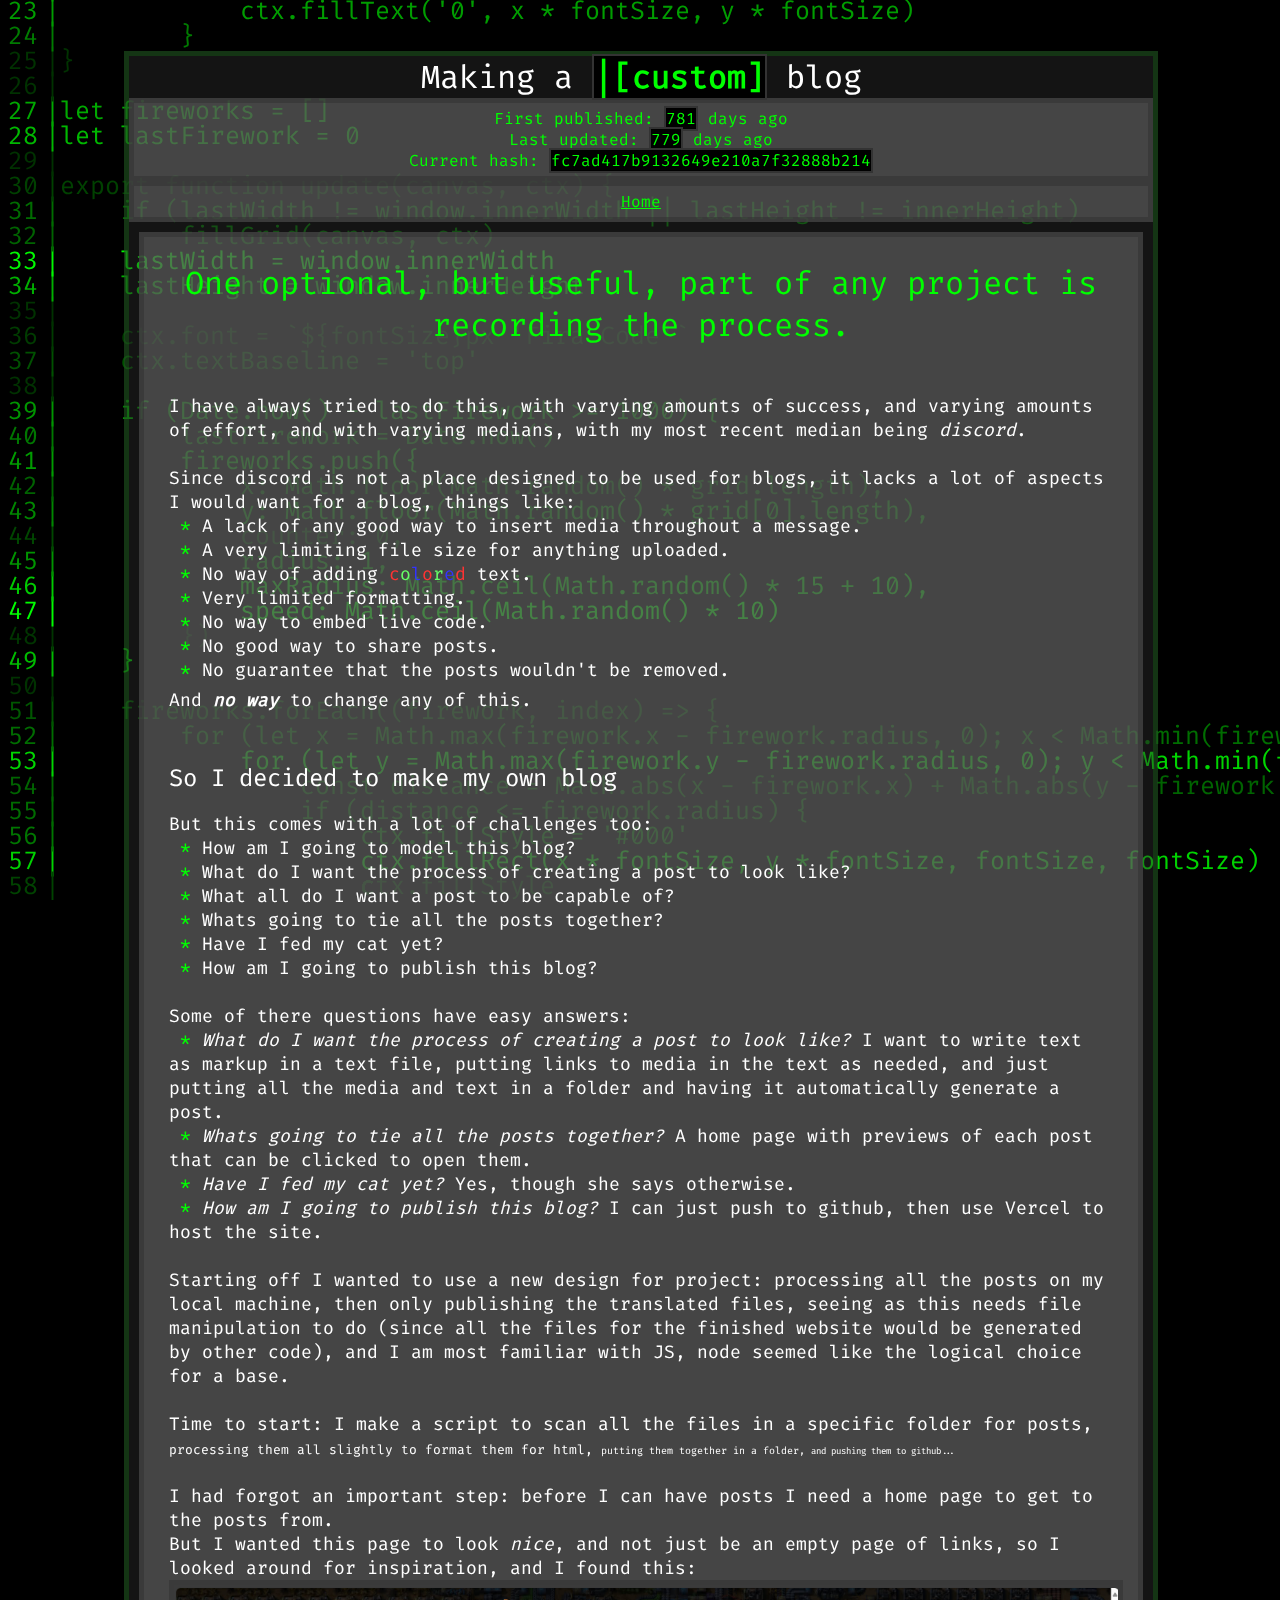
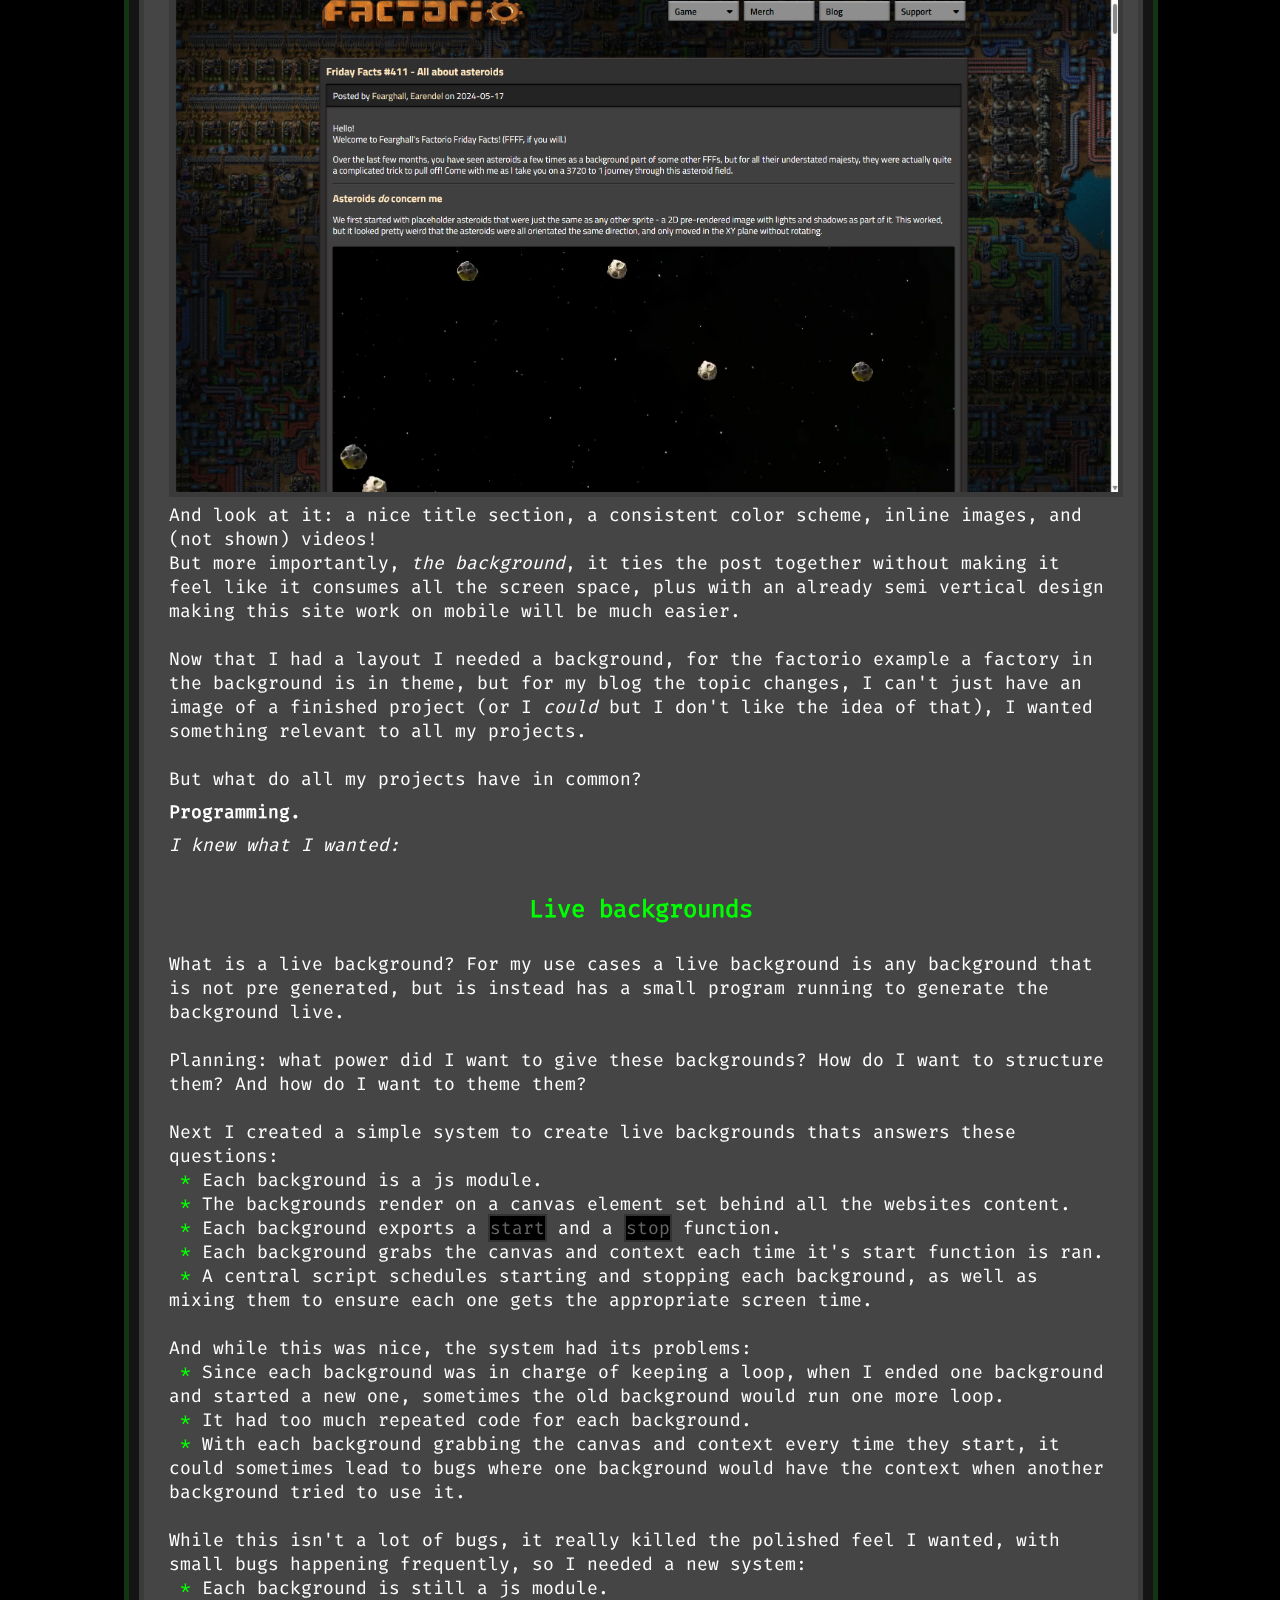
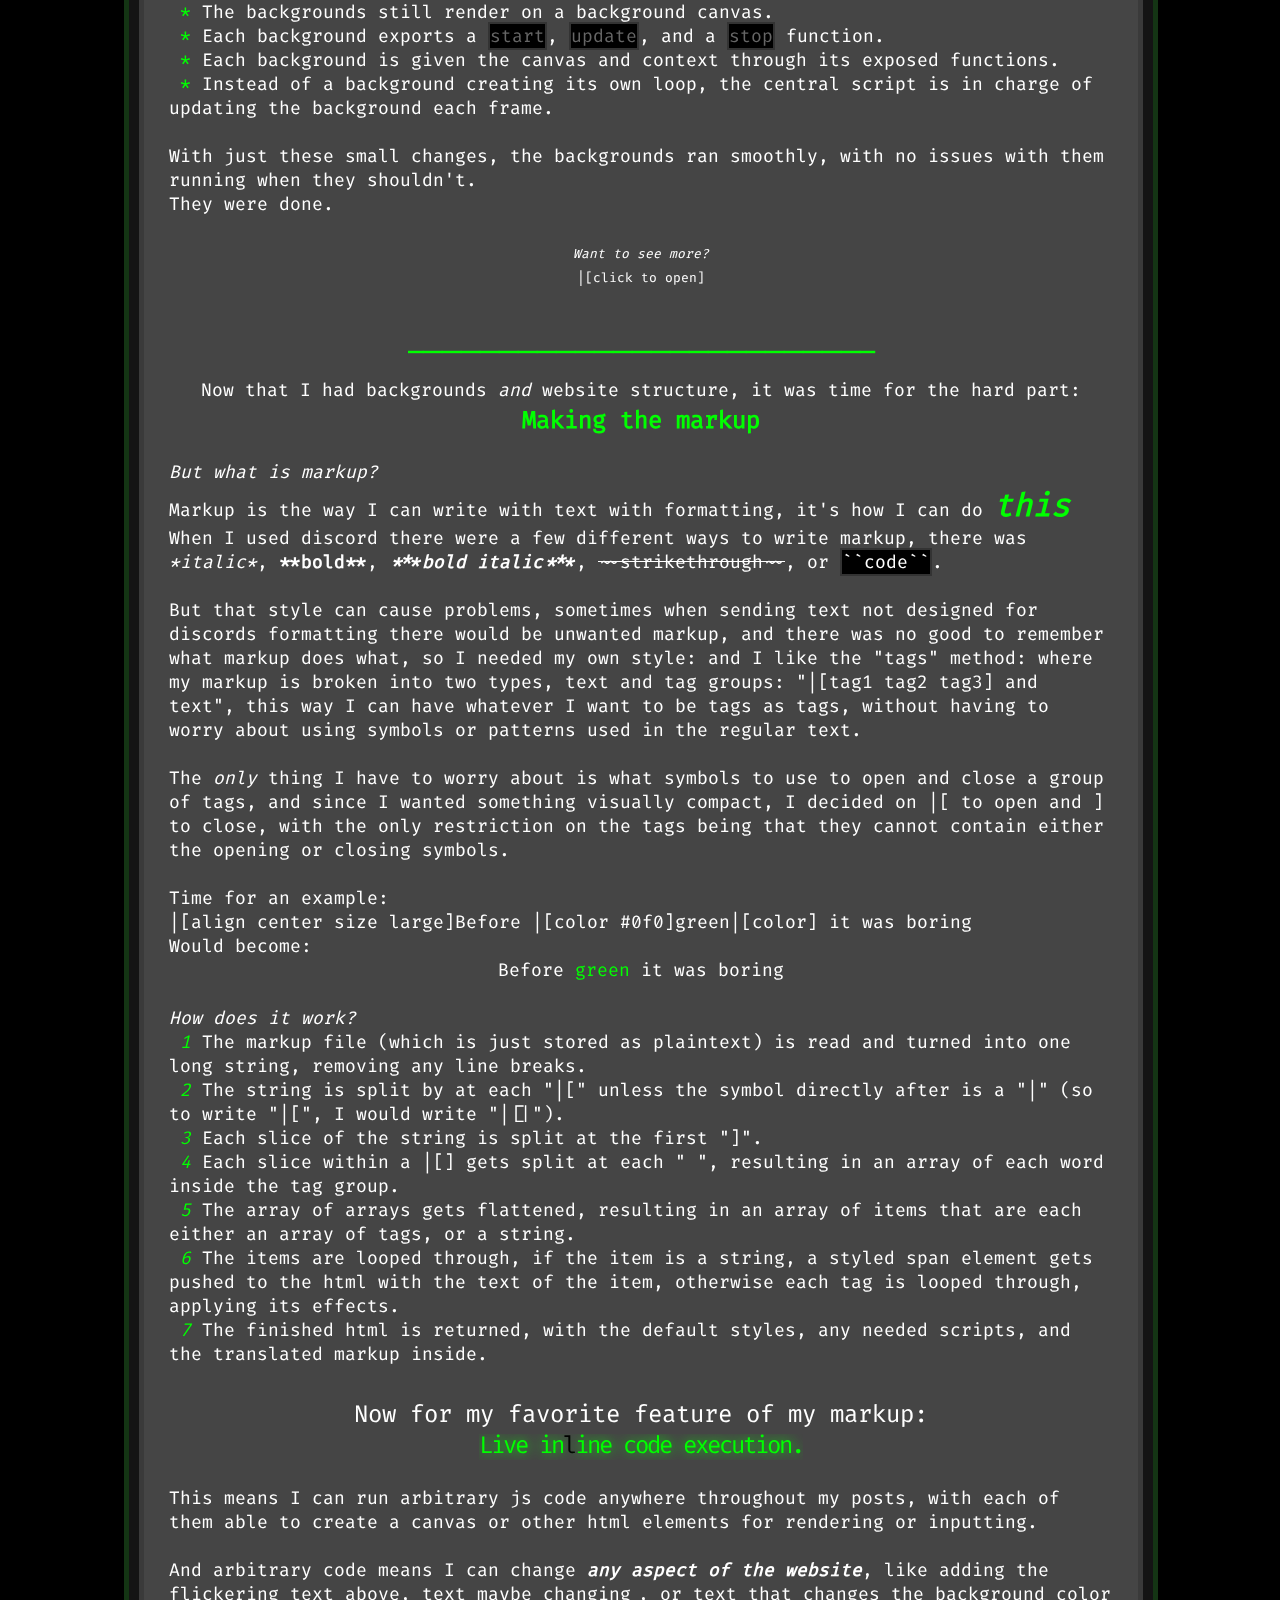
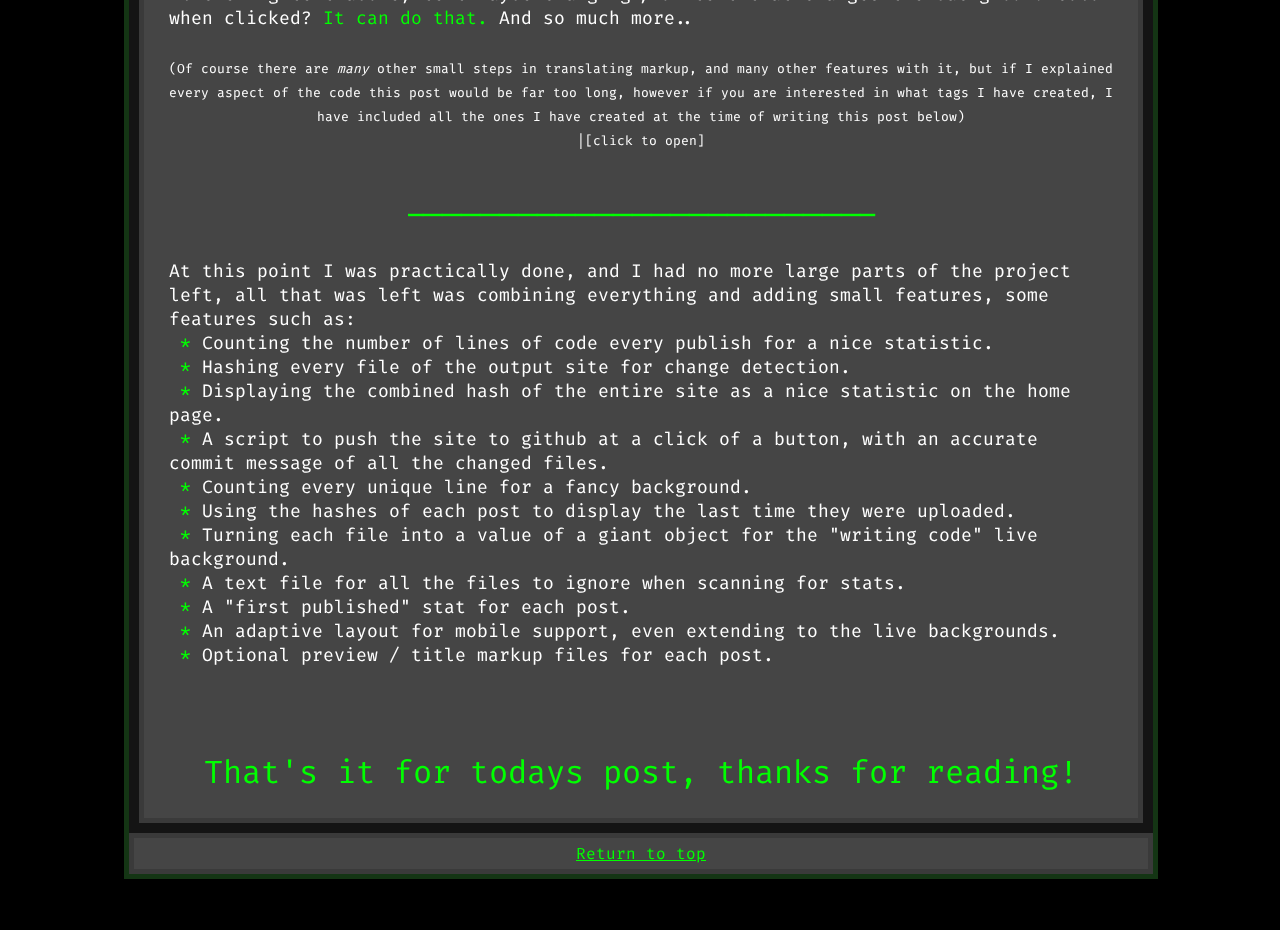
==== posts/Making a custom blog/index.html @ b27f17d5 "5 changes: added 3 files: .\mem.json, .\posts\Making a custom blog\preview.png, .\preview.png, chang" ====
<!DOCTYPE html>
<html lang="en">
<title>Making a custom blog</title>

<head>
    <meta charset="UTF-8">
    <meta name="viewport" content="width=device-width, initial-scale=1.0">
    <link rel="stylesheet" href="../../postStyles.css">
    <script src="./backgroundManager.js"></script>

    <!-- Primary Meta Tags -->
    <meta name="title" content="Making a custom blog - Jack's project hub" />
    <meta name="description" content="|[align center size small color #0f0 default]I like to create posts, but have never found a good pla..." />

    <!-- Open Graph / Facebook -->
    <meta property="og:type" content="website" />
    <meta property="og:url" content="https://jacks-project-hub.vercel.app/posts/Making a custom blog/" />
    <meta property="og:title" content="Making a custom blog - Jack's project hub" />
    <meta property="og:description" content="|[align center size small color #0f0 default]I like to create posts, but have never found a good pla..." />
    <meta property="og:image" content="https://jacks-project-hub.vercel.app/posts/Making a custom blog/preview.png" />

    <!-- Twitter -->
    <meta property="twitter:card" content="summary_large_image" />
    <meta property="twitter:url" content="https://jacks-project-hub.vercel.app/posts/Making a custom blog/" />
    <meta property="twitter:title" content="Making a custom blog - Jack's project hub" />
    <meta property="twitter:description" content="|[align center size small color #0f0 default]I like to create posts, but have never found a good pla..." />
    <meta property="twitter:image" content="https://jacks-project-hub.vercel.app/posts/Making a custom blog/preview.png" />
</head>

<body>
    <canvas id="backgroundCanvas"></canvas>
    <div id="overlay">
        <div id="content">
            <div id="title">
                
        <div class="markup" style="color:#fff; font-style:normal; font-weight:normal; font-size:xx-large; text-decoration: none;margin:0; padding:0; word-wrap:break-word; width:100%; height:100%;">
            <div style="text-align:center;">Making a <span style="color:#0f0; font-weight:bold;"><code>|[custom]</code></span> blog</div>
        </div>
        
            </div>
            <div id="stats">
                <!-- will autofill on website load -->
                <script>
                    const postName = 'Making a custom blog'
                    function addStat(parent, text) {
                        let div = document.createElement('div')
                        div.innerHTML = text
                        parent.appendChild(div)
                    }
                    document.addEventListener('DOMContentLoaded', () => {
                        fetch('../../mem.json')
                            .then(response => response.json())
                            .then(mem => {
                                const div = document.getElementById('stats')
                                addStat(div, `First published: <code>${Math.floor((Date.now() - mem.postsCreated[postName]) / 86400000)}</code> days ago`)
                                addStat(div, `Last updated: <code>${Math.floor((Date.now() - mem.postsUpdated[postName]) / 86400000)}</code> days ago`)
                                addStat(div, `Current hash: <code>${mem.postHashes[postName]}</code>`)
                            })
                            .catch(error => {
                                console.error('Error fetching mem for stats:', error)
                            })
                    })
                </script>
            </div>
            <div id="returnButton">
                <a href="../../">Home</a>
            </div>
            <div id="post">
                
        <div class="markup" style="color:#fff; font-style:normal; font-weight:normal; font-size:large; text-decoration: none;margin:0; padding:0; word-wrap:break-word; width:100%; height:100%;">
<script>; (() => {const wrapper = document.currentScript.parentNode; function setValue(key, value) {let saveData = sessionStorage.getItem('markup') != undefined ? JSON.parse(sessionStorage.getItem('markup')) : {}; saveData[key] = value; sessionStorage.setItem('markup', JSON.stringify(saveData))}; function getValue(key) {return (sessionStorage.getItem('markup') != undefined ? JSON.parse(sessionStorage.getItem('markup')) : {})[key]}; function removeKey(key) {let saveData = sessionStorage.getItem('markup') != undefined ? JSON.parse(sessionStorage.getItem('markup')) : {}; delete saveData[key]; sessionStorage.setItem('markup', JSON.stringify(saveData))}; document.addEventListener('DOMContentLoaded', () => {[...wrapper.getElementsByClassName('folder')].forEach(folder => {if (getValue(`id_${folder.dataset.id}`) != undefined) {const children = folder.children; const open = getValue(`id_${folder.dataset.id}`); children[0].innerHTML = children[0].innerHTML.replace(open ? 'open' : 'close', open ? 'close' : 'open'); children[1].style.display = open ? '' : 'none'}})}); if (window.markup == undefined) {window.markup = {folder(event) {event.stopPropagation(); const folder = event.target.closest('.folder'); const children = folder.children; const open = children[1].style.display == 'none'; children[0].innerHTML = children[0].innerHTML.replace(open ? 'open' : 'close', open ? 'close' : 'open'); children[1].style.display = open ? '' : 'none'; setValue(`id_${folder.dataset.id}`, open)}}}})(); </script>
            <div style="text-align:center;"><span style="color:#0f0; font-size:xx-large;">One optional, but useful, part of any project is recording the process.</span></div><div style="text-align:left;"><br><br>I have always tried to do this, with varying amounts of success, and varying amounts of effort, and with varying medians, with my most recent median being <span style="font-style:italic;">discord</span>.<br><br>Since discord is not a place designed to be used for blogs, it lacks a lot of aspects I would want for a blog, things like:<span style="color:#0f0;"><br>&nbsp;*</span> A lack of any good way to insert media throughout a message.<span style="color:#0f0;"><br>&nbsp;*</span> A very limiting file size for anything uploaded.<span style="color:#0f0;"><br>&nbsp;*</span> No way of adding <span style="color:#f33;">c</span><span style="color:#6f6;">o</span><span style="color:#33f;">l</span><span style="color:#f33;">o</span><span style="color:#6f6;">r</span><span style="color:#33f;">e</span><span style="color:#f33;">d</span> text.<span style="color:#0f0;"><br>&nbsp;*</span> Very limited formatting.<span style="color:#0f0;"><br>&nbsp;*</span> No way to embed live code.<span style="color:#0f0;"><br>&nbsp;*</span> No good way to share posts.<span style="color:#0f0;"><br>&nbsp;*</span> No guarantee that the posts wouldn't be removed.<br>And <span style="font-style:italic; font-weight:bold;">no way</span> to change any of this.<span style="font-size:x-large;"><div style="display:block; height:2em; line-height:2em;"></div>So I decided to make my own blog</span><div style="display:block; height:1em; line-height:1em;"></div>But this comes with a lot of challenges too:<span style="color:#0f0;"><br>&nbsp;*</span> How am I going to model this blog?<span style="color:#0f0;"><br>&nbsp;*</span> What do I want the process of creating a post to look like?<span style="color:#0f0;"><br>&nbsp;*</span> What all do I want a post to be capable of?<span style="color:#0f0;"><br>&nbsp;*</span> Whats going to tie all the posts together?<span style="color:#0f0;"><br>&nbsp;*</span> Have I fed my cat yet?<span style="color:#0f0;"><br>&nbsp;*</span> How am I going to publish this blog?<br><br>Some of there questions have easy answers:<span style="color:#0f0;"><br>&nbsp;*</span><span style="font-style:italic;"> What do I want the process of creating a post to look like? </span>I want to write text as markup in a text file, putting links to media in the text as needed, and just putting all the media and text in a folder and having it automatically generate a post.  <span style="color:#0f0;"><br>&nbsp;*</span><span style="font-style:italic;"> Whats going to tie all the posts together? </span>A home page with previews of each post that can be clicked to open them.<span style="color:#0f0;"><br>&nbsp;*</span><span style="font-style:italic;"> Have I fed my cat yet? </span>Yes, though she says otherwise.<span style="color:#0f0;"><br>&nbsp;*</span><span style="font-style:italic;"> How am I going to publish this blog? </span>I can just push to github, then use Vercel to host the site.<br><br>Starting off I wanted to use a new design for project: processing all the posts on my local machine, then only publishing the translated files, seeing as this needs file manipulation to do (since all the files for the finished website would be generated by other code), and I am most familiar with JS, node seemed like the logical choice for a base.<br><br>Time to start: I make a script to scan all the files in a specific folder for posts, <span style="font-size:small;">processing them all slightly to format them for html, </span><span style="font-size:x-small;">putting them together in a folder, </span><span style="font-size:xx-small;">and pushing them to github...</span><br><br>I had forgot an important step: before I can have posts I need a home page to get to the posts from.<br>But I wanted this page to look <span style="font-style:italic;">nice</span>, and not just be an empty page of links, so I looked around for inspiration, and I found this:<br><img src="./factorioBlog.png" alt="factorioBlog.png">And look at it: a nice title section, a consistent color scheme, inline images, and (not shown) videos!<br>But more importantly, <span style="font-style:italic;">the background</span>, it ties the post together without making it feel like it consumes all the screen space, plus with an already semi vertical design making this site work on mobile will be much easier.<br><br>Now that I had a layout I needed a background, for the factorio example a factory in the background is in theme, but for my blog the topic changes, I can't just have an image of a finished project (or I <span style="font-style:italic;">could</span> but I don't like the idea of that), I wanted something relevant to all my projects.<br><br>But what do all my projects have in common?<span style="font-weight:bold;"><div style="display:block; height:0.5em; line-height:0.5em;"></div>Programming.</span> <span style="font-style:italic;"><div style="display:block; height:0.5em; line-height:0.5em;"></div>I knew what I wanted:</span></div><div style="text-align:center;"><span style="color:#0f0; font-weight:bold; font-size:x-large;"><div style="display:block; height:1.5em; line-height:1.5em;"></div>Live backgrounds</span></div><div style="text-align:left;"><div style="display:block; height:1.5em; line-height:1.5em;"></div>What is a live background? For my use cases a live background is any background that is not pre generated, but is instead has a small program running to generate the background live.<br><br>Planning: what power did I want to give these backgrounds? How do I want to structure them? And how do I want to theme them?<br><br>Next I created a simple system to create live backgrounds thats answers these questions:<span style="color:#0f0;"><br>&nbsp;*</span> Each background is a js module.<span style="color:#0f0;"><br>&nbsp;*</span> The backgrounds render on a canvas element set behind all the websites content.<span style="color:#0f0;"><br>&nbsp;*</span> Each background exports a <span style="color:#666;"><code>start</code></span> and a <span style="color:#666;"><code>stop</code></span> function.<span style="color:#0f0;"><br>&nbsp;*</span> Each background grabs the canvas and context each time it's start function is ran.<span style="color:#0f0;"><br>&nbsp;*</span> A central script schedules starting and stopping each background, as well as mixing them to ensure each one gets the appropriate screen time.<br><br>And while this was nice, the system had its problems:<span style="color:#0f0;"><br>&nbsp;*</span> Since each background was in charge of keeping a loop, when I ended one background and started a new one, sometimes the old background would run one more loop.<span style="color:#0f0;"><br>&nbsp;*</span> It had too much repeated code for each background.<span style="color:#0f0;"><br>&nbsp;*</span> With each background grabbing the canvas and context every time they start, it could sometimes lead to bugs where one background would have the context when another background tried to use it.<br><br>While this isn't a lot of bugs, it really killed the polished feel I wanted, with small bugs happening frequently, so I needed a new system:<span style="color:#0f0;"><br>&nbsp;*</span> Each background is still a js module.<span style="color:#0f0;"><br>&nbsp;*</span> The backgrounds still render on a background canvas.<span style="color:#0f0;"><br>&nbsp;*</span> Each background exports a <span style="color:#666;"><code>start</code></span>, <span style="color:#666;"><code>update</code></span>, and a <span style="color:#666;"><code>stop</code></span> function.<span style="color:#0f0;"><br>&nbsp;*</span> Each background is given the canvas and context through its exposed functions.<span style="color:#0f0;"><br>&nbsp;*</span> Instead of a background creating its own loop, the central script is in charge of updating the background each frame.<br><br>With just these small changes, the backgrounds ran smoothly, with no issues with them running when they shouldn't.<br>They were done.</div><div style="text-align:center;"><span style="font-style:italic; font-size:small;"><br> Want to see more?</span></div>
                            <div class="folder" data-id=0>
                                <div style="cursor: pointer; text-align:center;" onclick="window.markup.folder(event)">
                                    <span style="font-size:small;">|[click to open]</span>
                                </div>
                                <div style="display:none;">
                                    <div style="text-align:center;"><br><video src="./liveBackgrounds.mp4" controls alt="liveBackgrounds.mp4" style="width:50%"></video></div><div style="text-align:left;"><span style="font-size:small;"><br>Some other features I added include:</span><span style="color:#0f0; font-size:small;"><br>&nbsp;*</span><span style="font-size:small;"> When changing backgrounds, the canvas blurs and fades out, to remove any jarring changes.</span><span style="color:#0f0; font-size:small;"><br>&nbsp;*</span><span style="font-size:small;"> The scripts for the backgrounds are not loaded until they are needed, this can speed up the loading of the website there are large backgrounds (or a large number of backgrounds).</span><span style="color:#0f0; font-size:small;"><br>&nbsp;*</span><span style="font-size:small;"> Backgrounds changing the size and complexity to run fast on mobile devices</span><span style="color:#0f0; font-size:small;"><br>&nbsp;*</span><span style="font-size:small;"> Live backgrounds used in posts can be shared with the home page's backgrounds.</span><span style="color:#0f0; font-size:small;"><br>&nbsp;*</span><span style="font-size:small;"> A few live backgrounds with a consistent theme.</span></div>
                                </div>
                            </div>
                            <div style="text-align:center;"><span style="color:#0f0; font-size:xx-large;"><br> ------------------------- </span><br>Now that I had backgrounds <span style="font-style:italic;">and</span> website structure, it was time for the hard part:<span style="color:#0f0; font-weight:bold; font-size:x-large;"><br>Making the markup</span></div><div style="text-align:left;"><span style="font-style:italic;"><br>But what is markup?</span><br>Markup is the way I can write with text with formatting, it's how I can do <span style="color:#0f0; font-style:italic; font-weight:bold; font-size:xx-large;">this</span><br>When I used discord there were a few different ways to write markup, there was <span style="font-style:italic;">*italic*</span>, <span style="font-weight:bold;">**bold**</span>, <span style="font-style:italic; font-weight:bold;">***bold italic***</span>, <span style="text-decoration: line-through;">~~strikethrough~~</span>, or <code>``code``</code>.<br><br>But that style can cause problems, sometimes when sending text not designed for discords formatting there would be unwanted markup, and there was no good to remember what markup does what, so I needed my own style: and I like the "tags" method: where my markup is broken into two types, text and tag groups: "|[tag1 tag2 tag3] and text", this way I can have whatever I want to be tags as tags, without having to worry about using symbols or patterns used in the regular text.<br><br>The <span style="font-style:italic;">only</span> thing I have to worry about is what symbols to use to open and close a group of tags, and since I wanted something visually compact, I decided on |[ to open and ] to close, with the only restriction on the tags being that they cannot contain either the opening or closing symbols.<br><br>Time for an example:<br>|[align center size large]Before |[color #0f0]green|[color] it was boring<br>Would become:</div><div style="text-align:center;">Before <span style="color:#0f0;">green</span> it was boring</div><div style="text-align:left;"><span style="font-style:italic;"><br>How does it work?</span><span style="color:#0f0; font-style:italic;"><br>&nbsp;1</span> The markup file (which is just stored as plaintext) is read and turned into one long string, removing any line breaks. <span style="color:#0f0; font-style:italic;"><br>&nbsp;2</span> The string is split by at each "|[" unless the symbol directly after is a "|" (so to write "|[", I would write "|[|").<span style="color:#0f0; font-style:italic;"><br>&nbsp;3</span> Each slice of the string is split at the first "]".<span style="color:#0f0; font-style:italic;"><br>&nbsp;4</span> Each slice within a |[] gets split at each " ", resulting in an array of each word inside the tag group.<span style="color:#0f0; font-style:italic;"><br>&nbsp;5</span> The array of arrays gets flattened, resulting in an array of items that are each either an array of tags, or a string.<span style="color:#0f0; font-style:italic;"><br>&nbsp;6</span> The items are looped through, if the item is a string, a styled span element gets pushed to the html with the text of the item, otherwise each tag is looped through, applying its effects.<span style="color:#0f0; font-style:italic;"><br>&nbsp;7</span> The finished html is returned, with the default styles, any needed scripts, and the translated markup inside.</div><div style="text-align:center;"><span style="font-size:x-large;"><br>Now for my favorite feature of my markup: </span><span style="font-size:x-large;"><br><script src="liveCodeSnippet.js"></script> </span></div><div style="text-align:left;"><br>This means I can run arbitrary js code anywhere throughout my posts, with each of them able to create a canvas or other html elements for rendering or inputting.<br><br>And arbitrary code means I can change <span style="font-style:italic; font-weight:bold;">any aspect of the website</span>, like adding the flickering text above, <script src="changingTextSnippet.js"></script>, or text that changes the background color when clicked? <script src="backgroundColorSnippet.js"></script> And so much more<script src="trailingSnippet.js"></script> </div><div style="text-align:center;"><span style="font-size:small;"><br>(Of course there are </span><span style="font-style:italic; font-size:small;">many</span><span style="font-size:small;"> other small steps in translating markup, and many other features with it, but if I explained every aspect of the code this post would be far too long, however if you are interested in what tags I have created, I have included all the ones I have created at the time of writing this post below)</span></div>
                            <div class="folder" data-id=1>
                                <div style="cursor: pointer; text-align:center;" onclick="window.markup.folder(event)">
                                    <span style="font-size:small;">|[click to open]</span>
                                </div>
                                <div style="display:none;">
                                    <div style="text-align:center;"></div><div style="text-align:left;"><span style="font-size:small;">the tags are below, items in the first column are the keywords, items in the second column are values to be used.</span><span style="font-size:small;"><br>a !-> in the second column indicates the action that happens if non of the other options are there</span><span style="font-size:small;"><br>values in the second column with a [] signify that you put a value there (but don't include the [])</span><span style="font-size:small;"><br>values in the second column with a ?[] signify that the value is optional</span><span style="color:#0f0; font-size:small;"><br><br>&nbsp;*</span><span style="font-size:small;"> color: -> sets the text color to the most efficient hex value that represents prop 1</span><span style="color:#0f0; font-size:small;"><br>&nbsp;* *</span><span style="font-size:small;"> #[rgb] -> each range is in the value 0-f in base 16</span><span style="color:#0f0; font-size:small;"><br>&nbsp;* *</span><span style="font-size:small;"> #[rgba]</span><span style="color:#0f0; font-size:small;"><br>&nbsp;* *</span><span style="font-size:small;"> #[rrggbb]</span><span style="color:#0f0; font-size:small;"><br>&nbsp;* *</span><span style="font-size:small;"> #[rrggbbaa]</span><span style="color:#0f0; font-size:small;"><br>&nbsp;* *</span><span style="font-size:small;"> rgb([r],[g],[b]) -> each value is in the range 0-255</span><span style="color:#0f0; font-size:small;"><br>&nbsp;* *</span><span style="font-size:small;"> rgb([r],[g],[b],[a])</span><span style="color:#0f0; font-size:small;"><br>&nbsp;* *</span><span style="font-size:small;"> rgba([r],[g],[b])</span><span style="color:#0f0; font-size:small;"><br>&nbsp;* *</span><span style="font-size:small;"> rgba([r],[g],[b],[a])</span><span style="color:#0f0; font-size:small;"><br>&nbsp;* *</span><span style="font-size:small;"> !-> sets color to the default color</span><span style="color:#0f0; font-size:small;"><br>&nbsp;*</span><span style="font-size:small;"> italic: -> sets whether text will be italic</span><span style="color:#0f0; font-size:small;"><br>&nbsp;* *</span><span style="font-size:small;"> on | true</span><span style="color:#0f0; font-size:small;"><br>&nbsp;* *</span><span style="font-size:small;"> off | false</span><span style="color:#0f0; font-size:small;"><br>&nbsp;* *</span><span style="font-size:small;"> !-> toggles italics</span><span style="color:#0f0; font-size:small;"><br>&nbsp;*</span><span style="font-size:small;"> bold: -> sets whether text will be bold</span><span style="color:#0f0; font-size:small;"><br>&nbsp;* *</span><span style="font-size:small;"> on | true</span><span style="color:#0f0; font-size:small;"><br>&nbsp;* *</span><span style="font-size:small;"> off | false</span><span style="color:#0f0; font-size:small;"><br>&nbsp;* *</span><span style="font-size:small;"> !-> toggles bold text</span><span style="color:#0f0; font-size:small;"><br>&nbsp;*</span><span style="font-size:small;"> space: -> adds [number] spaces using '&nbsp;' after</span><span style="color:#0f0; font-size:small;"><br>&nbsp;* *</span><span style="font-size:small;"> [number]</span><span style="color:#0f0; font-size:small;"><br>&nbsp;* *</span><span style="font-size:small;"> !-> defaults to 1</span><span style="color:#0f0; font-size:small;"><br>&nbsp;*</span><span style="font-size:small;"> tabs: -> adds [number] spaces * tabSize (defaults to 3) after</span><span style="color:#0f0; font-size:small;"><br>&nbsp;* *</span><span style="font-size:small;"> [number]</span><span style="color:#0f0; font-size:small;"><br>&nbsp;* *</span><span style="font-size:small;"> !-> defaults to 1</span><span style="color:#0f0; font-size:small;"><br>&nbsp;*</span><span style="font-size:small;"> break: -> used to make new lines</span><span style="color:#0f0; font-size:small;"><br>&nbsp;* *</span><span style="font-size:small;"> [number] -> creates a break and then inserts a blank line of [number] lines in height, then second break</span><span style="color:#0f0; font-size:small;"><br>&nbsp;* *</span><span style="font-size:small;"> !-> just adds the "br" element</span><span style="color:#0f0; font-size:small;"><br>&nbsp;*</span><span style="font-size:small;"> size: -> sets the text size</span><span style="color:#0f0; font-size:small;"><br>&nbsp;* *</span><span style="font-size:small;"> xx-small | x-small | smaller | small | medium | large | larger | x-large | xx-large -> uses the default sizes</span><span style="color:#0f0; font-size:small;"><br>&nbsp;* *</span><span style="font-size:small;"> [number] -> (viewport width + viewport height) / 2 * [number], [number] is in the range [number] >= 0.02</span><span style="color:#0f0; font-size:small;"><br>&nbsp;* *</span><span style="font-size:small;"> !-> sets size to the default size</span><span style="color:#0f0; font-size:small;"><br>&nbsp;*</span><span style="font-size:small;"> code: -> sets whether text will be code using <code></code></span><span style="color:#0f0; font-size:small;"><br>&nbsp;* *</span><span style="font-size:small;"> on | true</span><span style="color:#0f0; font-size:small;"><br>&nbsp;* *</span><span style="font-size:small;"> off | false</span><span style="color:#0f0; font-size:small;"><br>&nbsp;* *</span><span style="font-size:small;"> !-> toggles code text</span><span style="color:#0f0; font-size:small;"><br>&nbsp;*</span><span style="font-size:small;"> align: -> sets which direction text should align (changing align triggers a break)</span><span style="color:#0f0; font-size:small;"><br>&nbsp;* *</span><span style="font-size:small;"> left | center | right</span><span style="color:#0f0; font-size:small;"><br>&nbsp;* *</span><span style="font-size:small;"> !-> sets align to the default align</span><span style="color:#0f0; font-size:small;"><br>&nbsp;*</span><span style="font-size:small;"> reset: </span><span style="color:#0f0; font-size:small;"><br>&nbsp;* *</span><span style="font-size:small;"> [property] -> sets [property] to the default [property]</span><span style="color:#0f0; font-size:small;"><br>&nbsp;* *</span><span style="font-size:small;"> !-> resets the full style to the default style</span><span style="color:#0f0; font-size:small;"><br>&nbsp;*</span><span style="font-size:small;"> default: -> changes the default used for many tags, but does not change the default retrospectively</span><span style="color:#0f0; font-size:small;"><br>&nbsp;* *</span><span style="font-size:small;"> global -> sets the global default, this is the default used to generate the local (the default always used) default, also sets the local default </span><span style="color:#0f0; font-size:small;"><br>&nbsp;* *</span><span style="font-size:small;"> !-> sets the default style to the current style</span><span style="color:#0f0; font-size:small;"><br>&nbsp;*</span><span style="font-size:small;"> fold: -> creates foldable content, with all content until the fold close being inside (fold triggers a break)</span><span style="color:#0f0; font-size:small;"><br>&nbsp;* *</span><span style="font-size:small;"> open | close -> starts a fold that is open | closed at start</span><span style="color:#0f0; font-size:small;"><br>&nbsp;* *</span><span style="font-size:small;"> !-> closes a fold</span><span style="color:#0f0; font-size:small;"><br>&nbsp;*</span><span style="font-size:small;"> image: -> embeds an image in the next line</span><span style="color:#0f0; font-size:small;"><br>&nbsp;* *</span><span style="font-size:small;"> [name] [size] -> size is relative to the div, so a size of 1 would fill the space, or a size of .5 could fit two images side by side</span><span style="color:#0f0; font-size:small;"><br>&nbsp;* *</span><span style="font-size:small;"> [name] !-> defaults to 1</span><span style="color:#0f0; font-size:small;"><br>&nbsp;*</span><span style="font-size:small;"> showMarkup: -> sets whether the markup tags will be hidden (defaults to false)</span><span style="color:#0f0; font-size:small;"><br>&nbsp;* *</span><span style="font-size:small;"> on | true</span><span style="color:#0f0; font-size:small;"><br>&nbsp;* *</span><span style="font-size:small;"> off | false</span><span style="color:#0f0; font-size:small;"><br>&nbsp;* *</span><span style="font-size:small;"> !-> toggles</span><span style="color:#0f0; font-size:small;"><br>&nbsp;*</span><span style="font-size:small;"> COMMENT: -> "comments" out the line, must be alone in the tag bracket, and the first thing in the line: |[COMMENT]</span><span style="color:#0f0; font-size:small;"><br>&nbsp;*</span><span style="font-size:small;"> video: -> embeds a video in the next line</span><span style="color:#0f0; font-size:small;"><br>&nbsp;* *</span><span style="font-size:small;"> [name] [size] -> size is relative to the div, so a size of 1 would fill the space, or a size of .5 could fit two videos side by side</span><span style="color:#0f0; font-size:small;"><br>&nbsp;* *</span><span style="font-size:small;"> [name] !-> defaults to 1</span><span style="color:#0f0; font-size:small;"><br>&nbsp;*</span><span style="font-size:small;"> strike: -> sets whether text will have strikethrough</span><span style="color:#0f0; font-size:small;"><br>&nbsp;* *</span><span style="font-size:small;"> on | true</span><span style="color:#0f0; font-size:small;"><br>&nbsp;* *</span><span style="font-size:small;"> off | false</span><span style="color:#0f0; font-size:small;"><br>&nbsp;* *</span><span style="font-size:small;"> !-> toggles strikethrough</span><span style="color:#0f0; font-size:small;"><br>&nbsp;*</span><span style="font-size:small;"> script: -> embeds a piece of live code</span><span style="color:#0f0; font-size:small;"><br>&nbsp;* *</span><span style="font-size:small;"> [path] -> where to find the script</span></div>
                                </div>
                            </div>
                            <div style="text-align:center;"><span style="color:#0f0; font-size:xx-large;"><br> ------------------------- </span></div><div style="text-align:left;"><br>At this point I was practically done, and I had no more large parts of the project left, all that was left was combining everything and adding small features, some features such as:<span style="color:#0f0;"><br>&nbsp;*</span> Counting the number of lines of code every publish for a nice statistic.<span style="color:#0f0;"><br>&nbsp;*</span> Hashing every file of the output site for change detection.<span style="color:#0f0;"><br>&nbsp;*</span> Displaying the combined hash of the entire site as a nice statistic on the home page.<span style="color:#0f0;"><br>&nbsp;*</span> A script to push the site to github at a click of a button, with an accurate commit message of all the changed files.<span style="color:#0f0;"><br>&nbsp;*</span> Counting every unique line for a fancy background.<span style="color:#0f0;"><br>&nbsp;*</span> Using the hashes of each post to display the last time they were uploaded.<span style="color:#0f0;"><br>&nbsp;*</span> Turning each file into a value of a giant object for the "writing code" live background.<span style="color:#0f0;"><br>&nbsp;*</span> A text file for all the files to ignore when scanning for stats.<span style="color:#0f0;"><br>&nbsp;*</span> A "first published" stat for each post.<span style="color:#0f0;"><br>&nbsp;*</span> An adaptive layout for mobile support, even extending to the live backgrounds.<span style="color:#0f0;"><br>&nbsp;*</span> Optional preview / title markup files for each post.</div><div style="text-align:center;"><span style="color:#0f0; font-size:xx-large;"><br><br>That's it for todays post, thanks for reading!</span></div>
        </div>
        
            </div>
            <div id="returnToTopButton">
                <span onclick="window.scroll({top:0,left:0,behavior:'smooth'})">Return to top</span>
            </div>
        </div>
    </div>
</body>

</html>
---- postStyles.css ----
@font-face {
    font-family: 'Fira Code';
    src: url('../../firaCode.ttf') format('truetype');
    font-weight: normal;
    font-style: normal;
}

html,
body {
    margin: 0;
    padding: 0;
    overflow: hidden auto;
    background-color: #000;
    font-family: 'Fira Code';
}

#overlay {
    position: absolute;
    top: 0;
    left: 0;
    width: 100%;
    min-height: 100vm;
    z-index: 1;
    padding: 1px;
    display: flex;
    justify-content: center;
    align-items: center;
}

#content {
    width: 80%;
    background-color: #3336;
    border: 5px solid #15661566;
    margin: 50px 0 50px 0;
}

@media (max-aspect-ratio: 1/1) {
    #content {
        width: 95%;
    }
}

code {
    font-family: 'Fira Code', monospace;
    background-color: #000;
    border: 2px solid #333;
}

#stats {
    display: flex;
    flex-direction: column;
    background-color: #6669;
    border: 5px solid #3339;
    padding: 5px;
    text-align: center;
    color: #0f0;
}

#returnButton {
    background-color: #6669;
    border: 5px solid #3339;
    padding: 5px;
    text-align: center;
}

#returnButton>a {
    color: #0f0
}

#post {
    background-color: #6669;
    margin: 10px;
    padding: 25px;
    border: 5px solid #3339;
}

#backgroundCanvas {
    position: fixed;
    display: block;
}

img,
video {
    width: 100%;
    object-fit:fill;
    border: 5px solid #3339;
}

.video_wrapper {
    filter: blur(5px) saturate(.5);
    color: #0000;
    transition: all .25s ease-in-out
}

.video_wrapper:hover {
    filter: blur(0) saturate(1);
    color: #fff;
}

.video_wrapper span {
    position: absolute;
    top: 50%;
    left: 50%;
    transform: translate(-50%, -50%);
    font-size: 2em;
    text-align: center;
    width: 100%;
    height: 100%;
    display: flex;
    justify-content: center;
    align-items: center;
}

#returnToTopButton {
    background-color: #6669;
    border: 5px solid #3339;
    padding: 5px;
    text-align: center;
    color: #0f0;
    text-decoration: underline;
}

#returnToTopButton span {
    cursor: pointer;
}
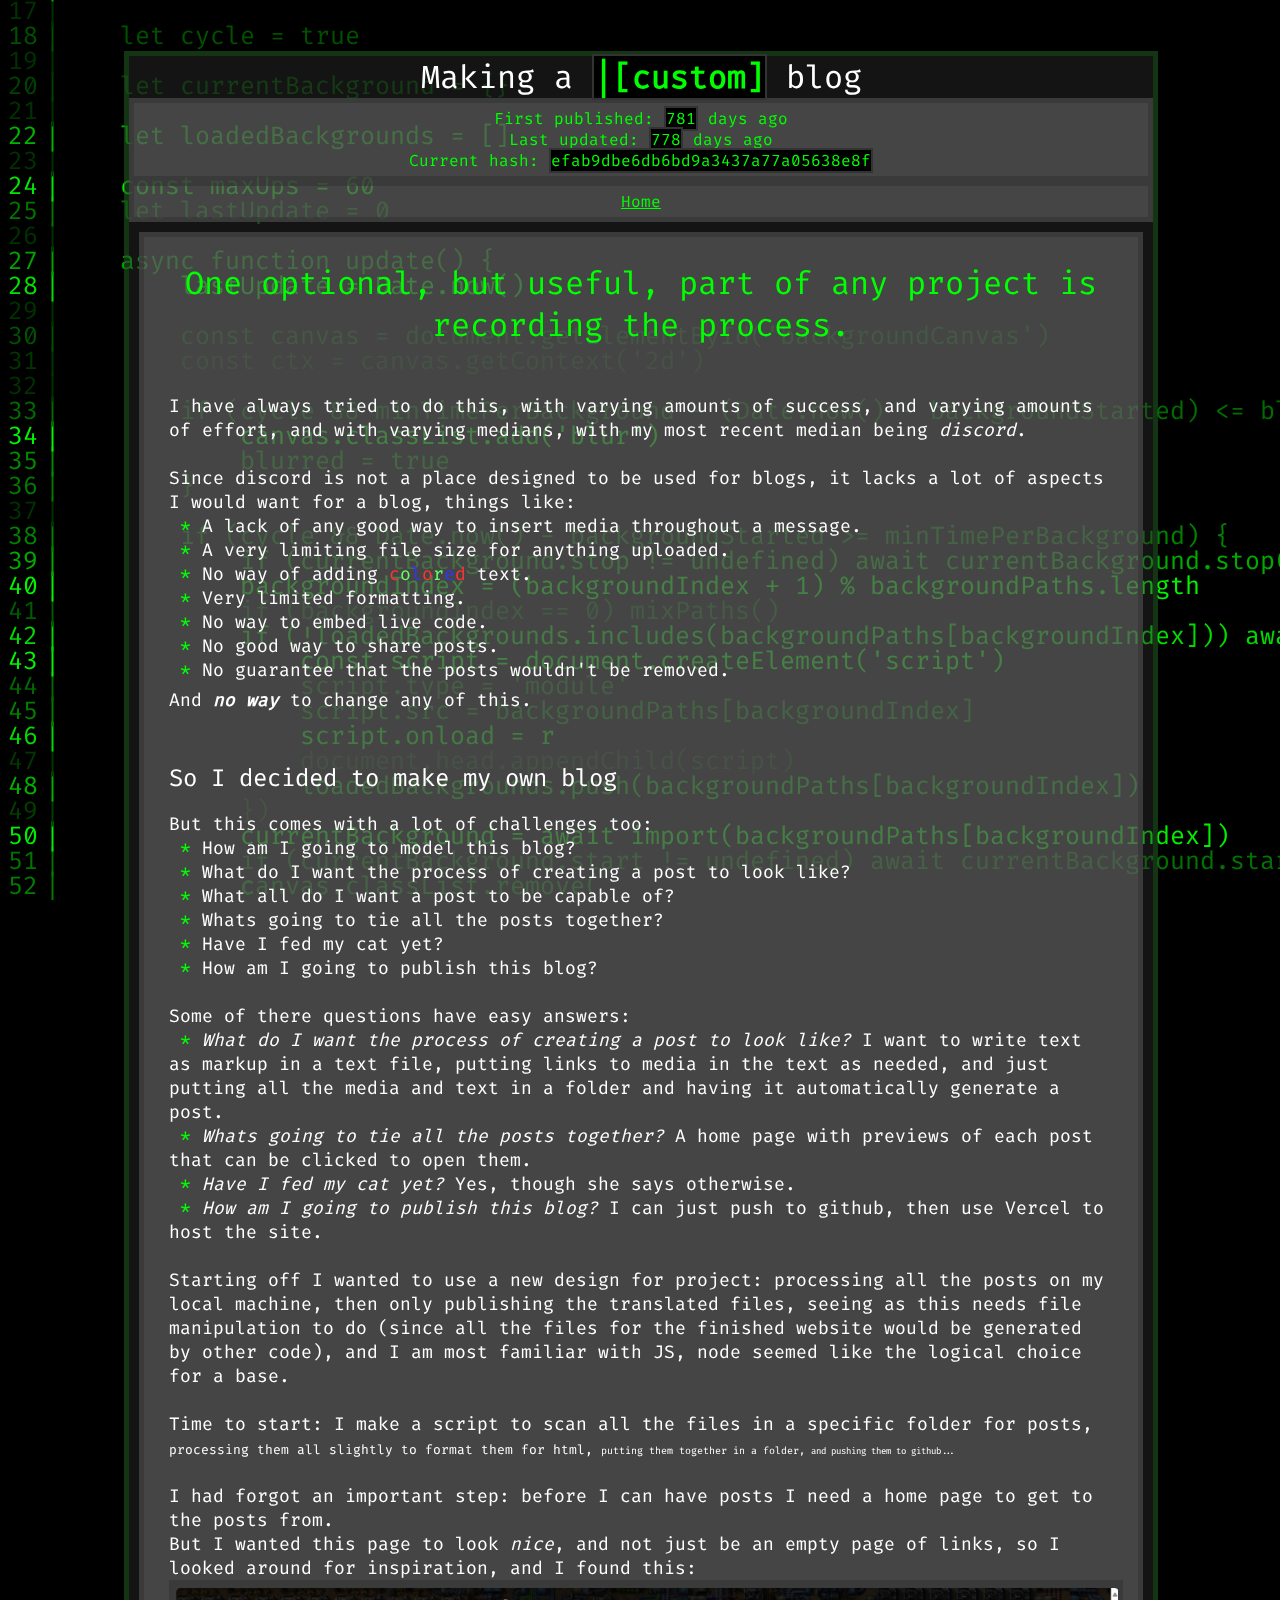
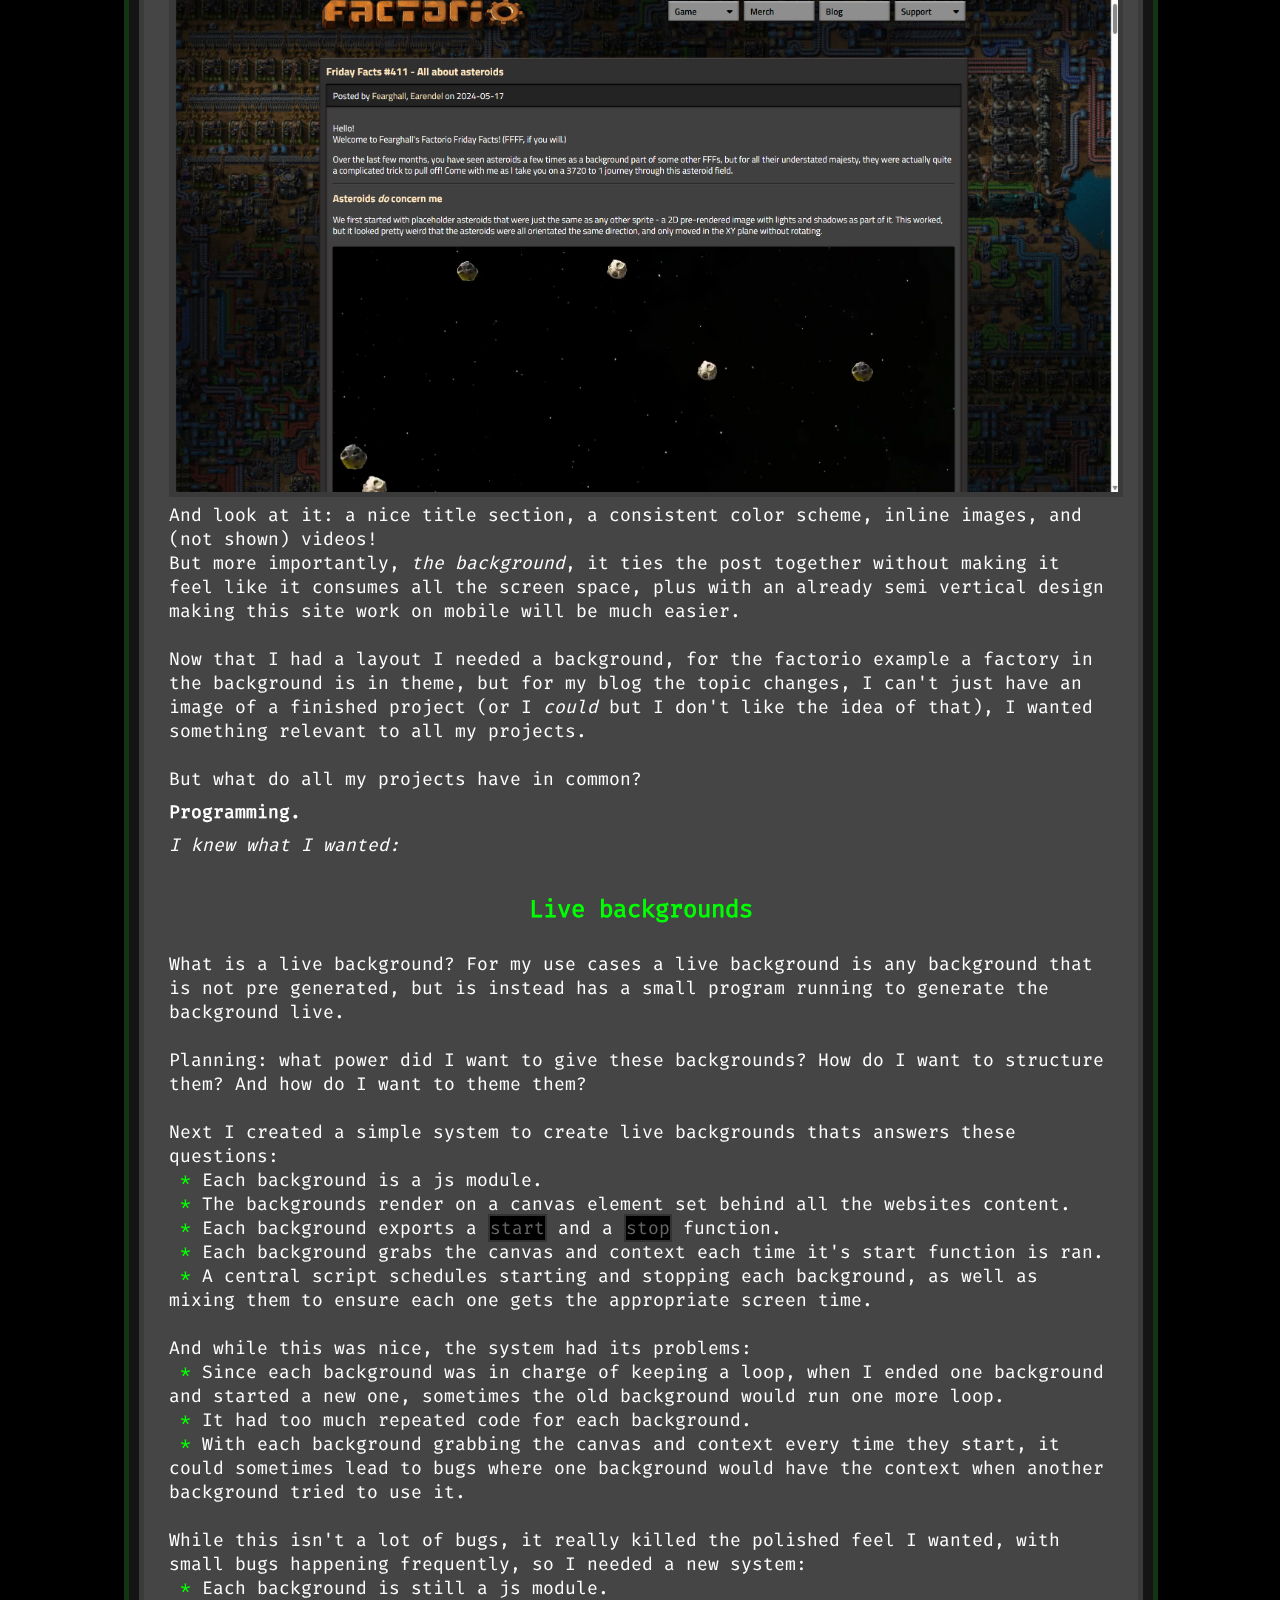
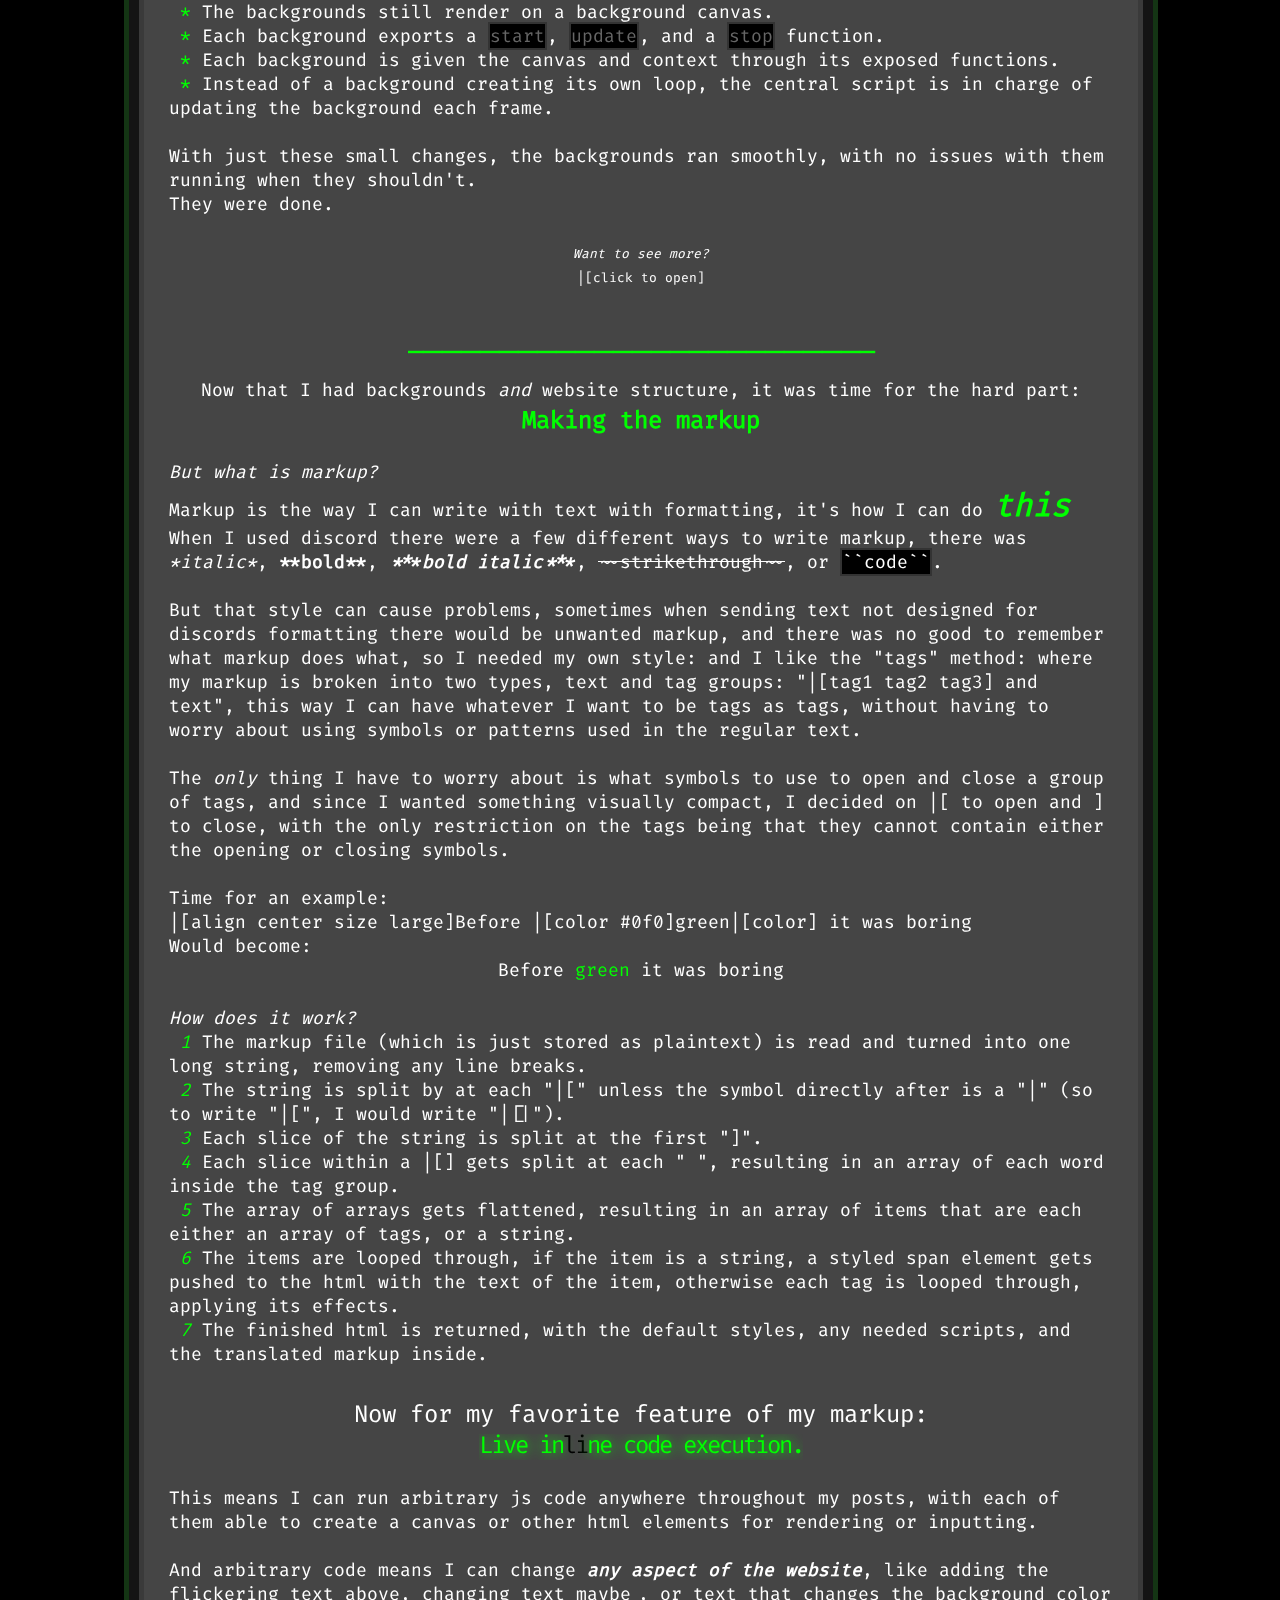
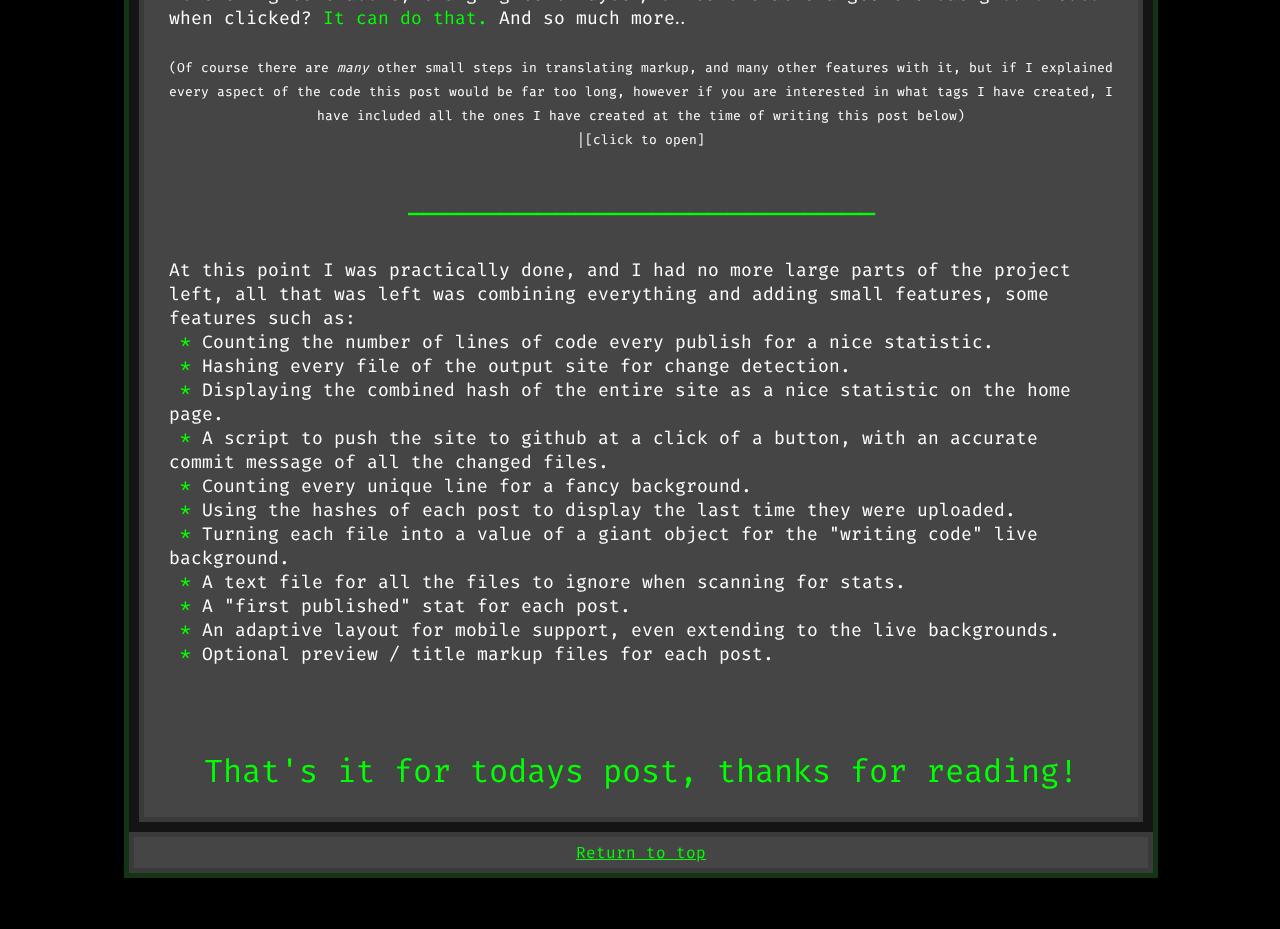
==== commit 85649b7d: "Changed 5 files: .\index.html, .\mem.json, .\posts\Making a custom blog\index.html, .\posts\Making a" ====
--- a/posts/Making a custom blog/index.html
+++ b/posts/Making a custom blog/index.html
@@ -10,20 +10,20 @@
 
     <!-- Primary Meta Tags -->
     <meta name="title" content="Making a custom blog - Jack's project hub" />
-    <meta name="description" content="|[align center size small color #0f0 default]I like to create posts, but have never found a good pla..." />
+    <meta name="description" content="I like to create posts, but have never found a good platform to do so.Follow along as I create my..." />
 
     <!-- Open Graph / Facebook -->
     <meta property="og:type" content="website" />
     <meta property="og:url" content="https://jacks-project-hub.vercel.app/posts/Making a custom blog/" />
     <meta property="og:title" content="Making a custom blog - Jack's project hub" />
-    <meta property="og:description" content="|[align center size small color #0f0 default]I like to create posts, but have never found a good pla..." />
+    <meta property="og:description" content="I like to create posts, but have never found a good platform to do so.Follow along as I create my..." />
     <meta property="og:image" content="https://jacks-project-hub.vercel.app/posts/Making a custom blog/preview.png" />
 
     <!-- Twitter -->
     <meta property="twitter:card" content="summary_large_image" />
     <meta property="twitter:url" content="https://jacks-project-hub.vercel.app/posts/Making a custom blog/" />
     <meta property="twitter:title" content="Making a custom blog - Jack's project hub" />
-    <meta property="twitter:description" content="|[align center size small color #0f0 default]I like to create posts, but have never found a good pla..." />
+    <meta property="twitter:description" content="I like to create posts, but have never found a good platform to do so.Follow along as I create my..." />
     <meta property="twitter:image" content="https://jacks-project-hub.vercel.app/posts/Making a custom blog/preview.png" />
 </head>
 
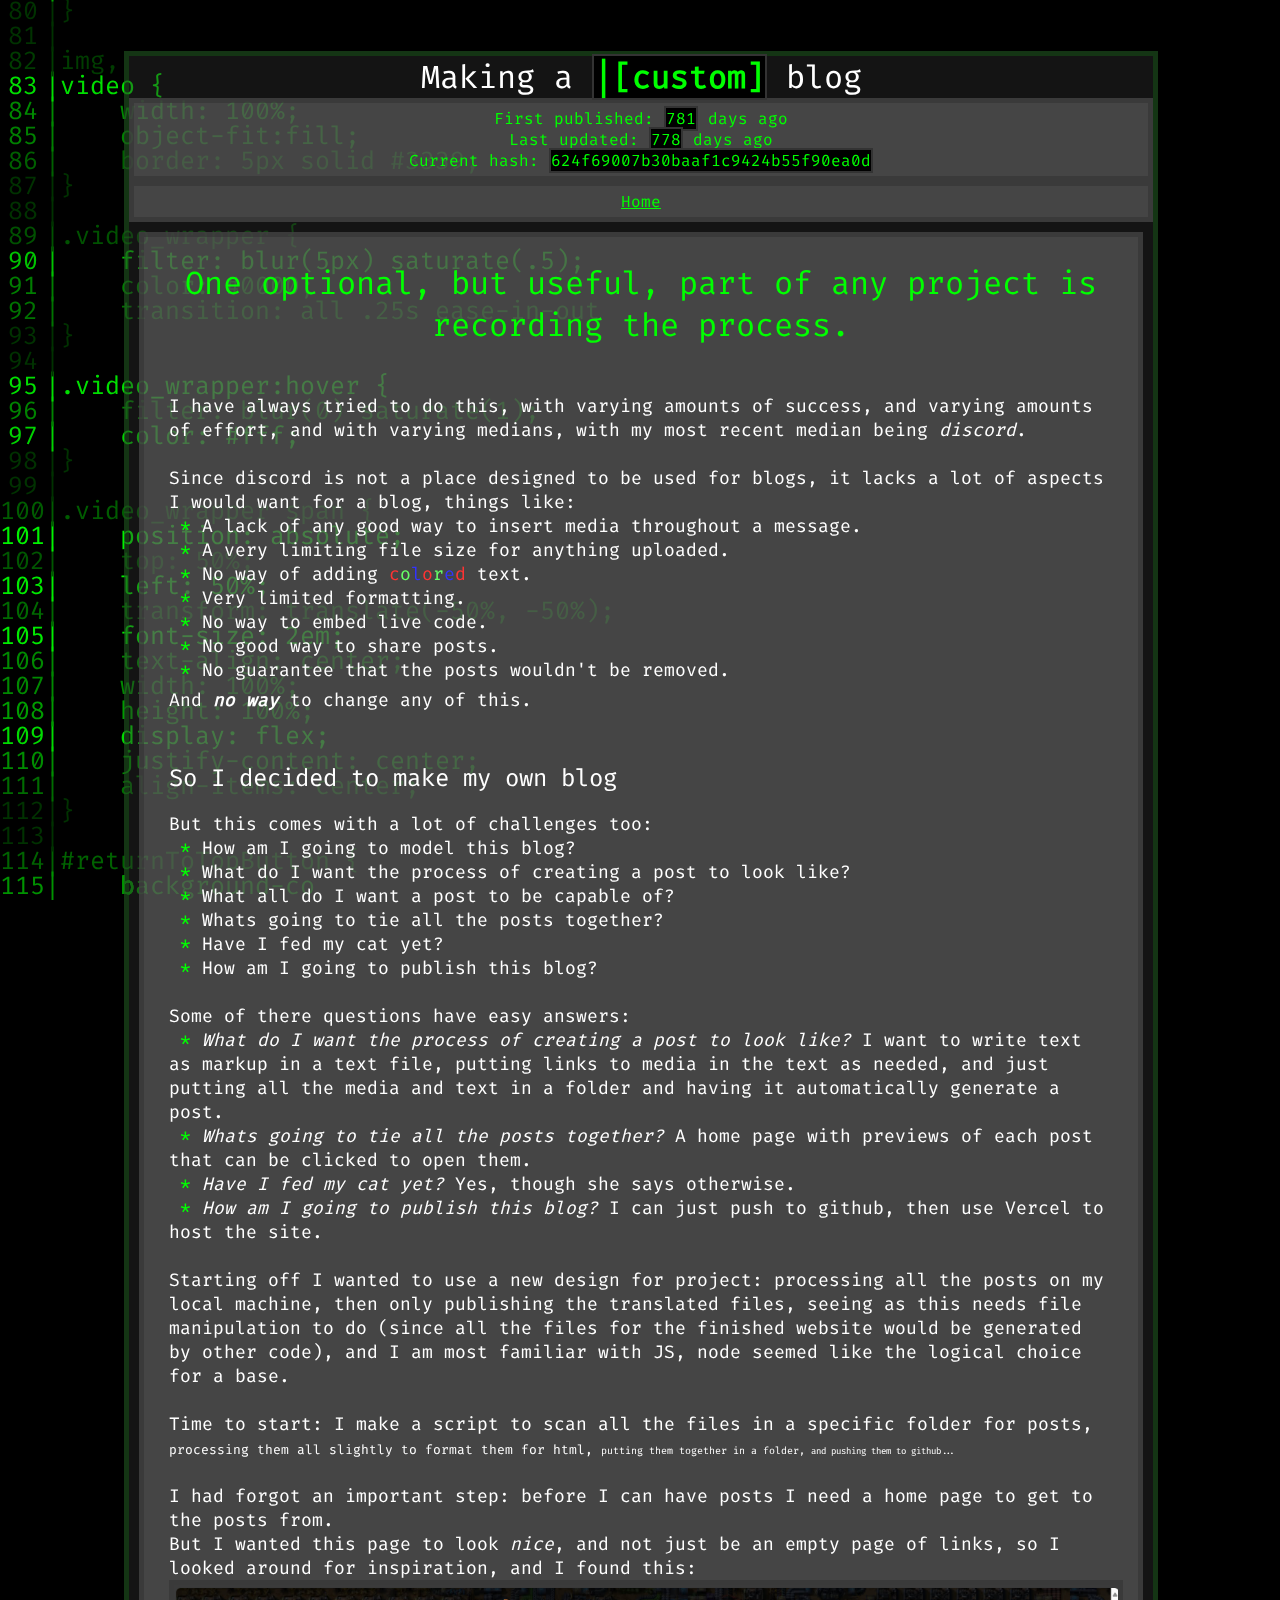
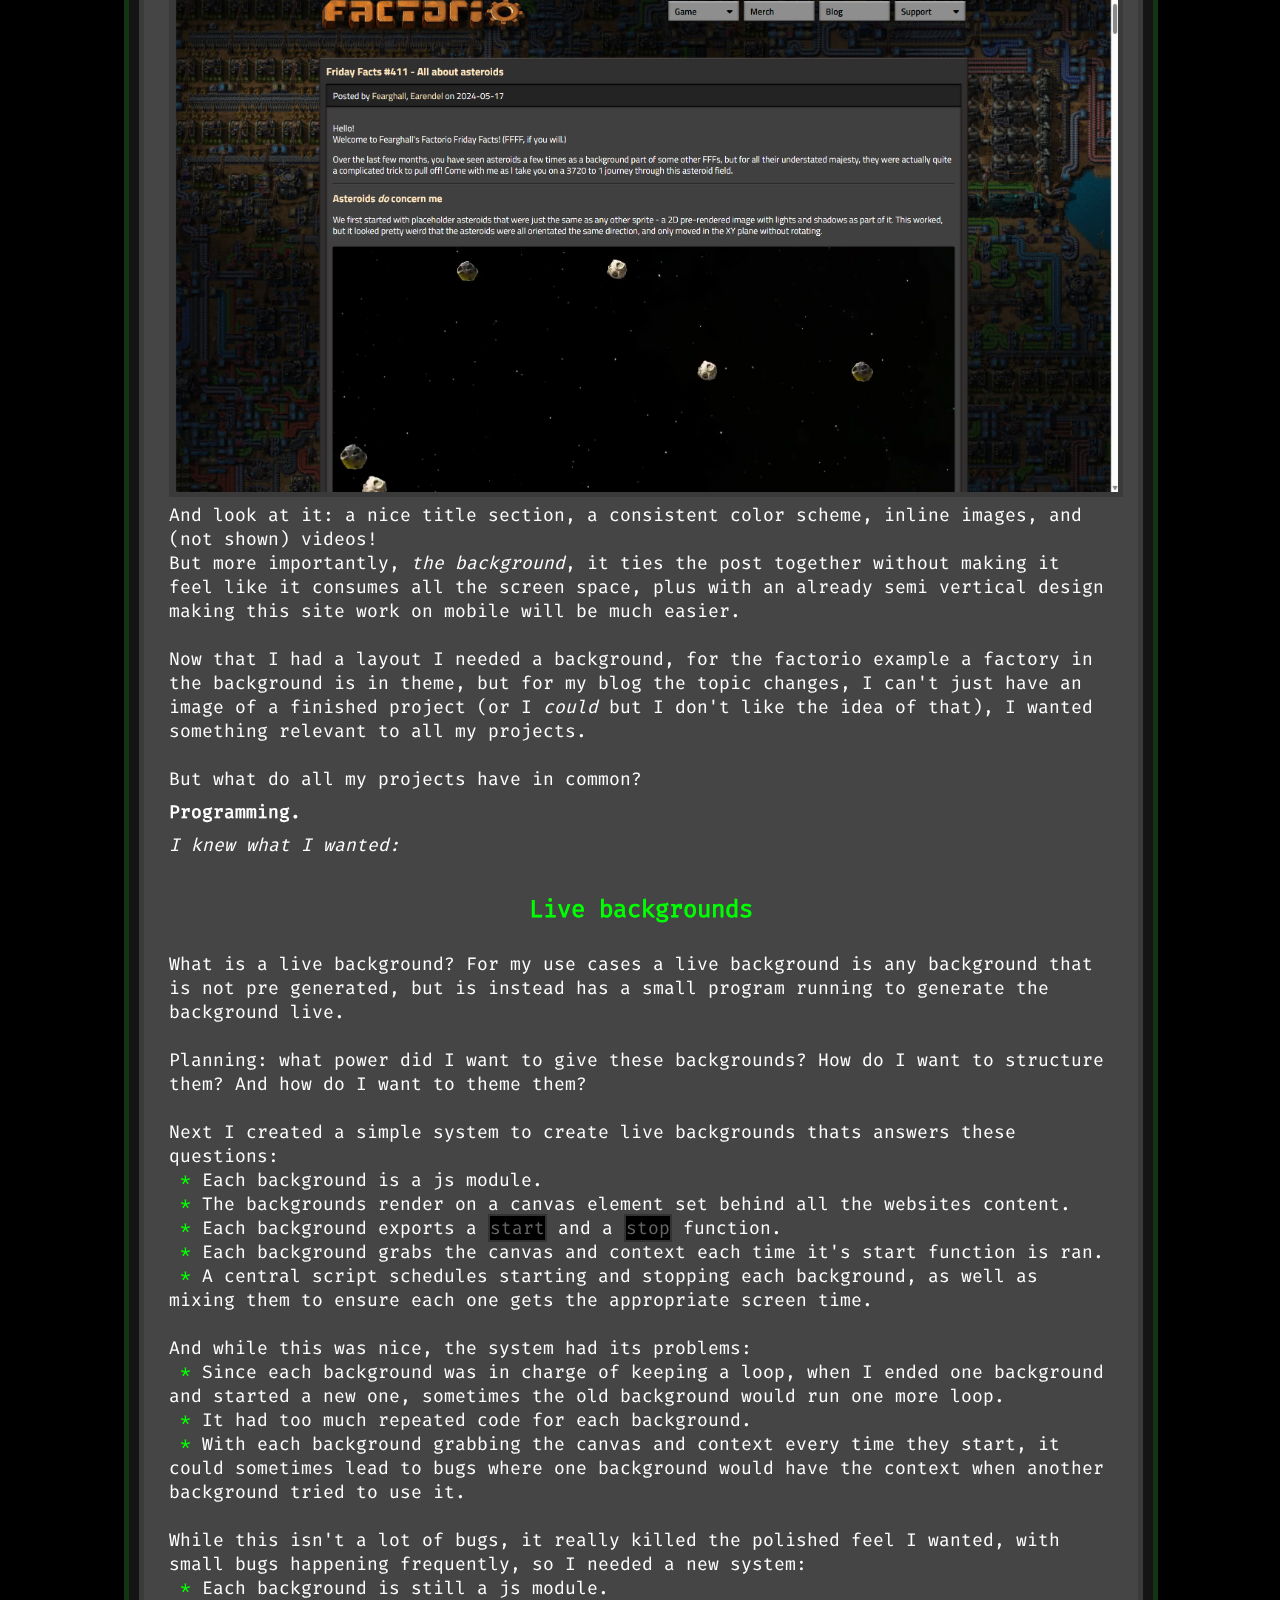
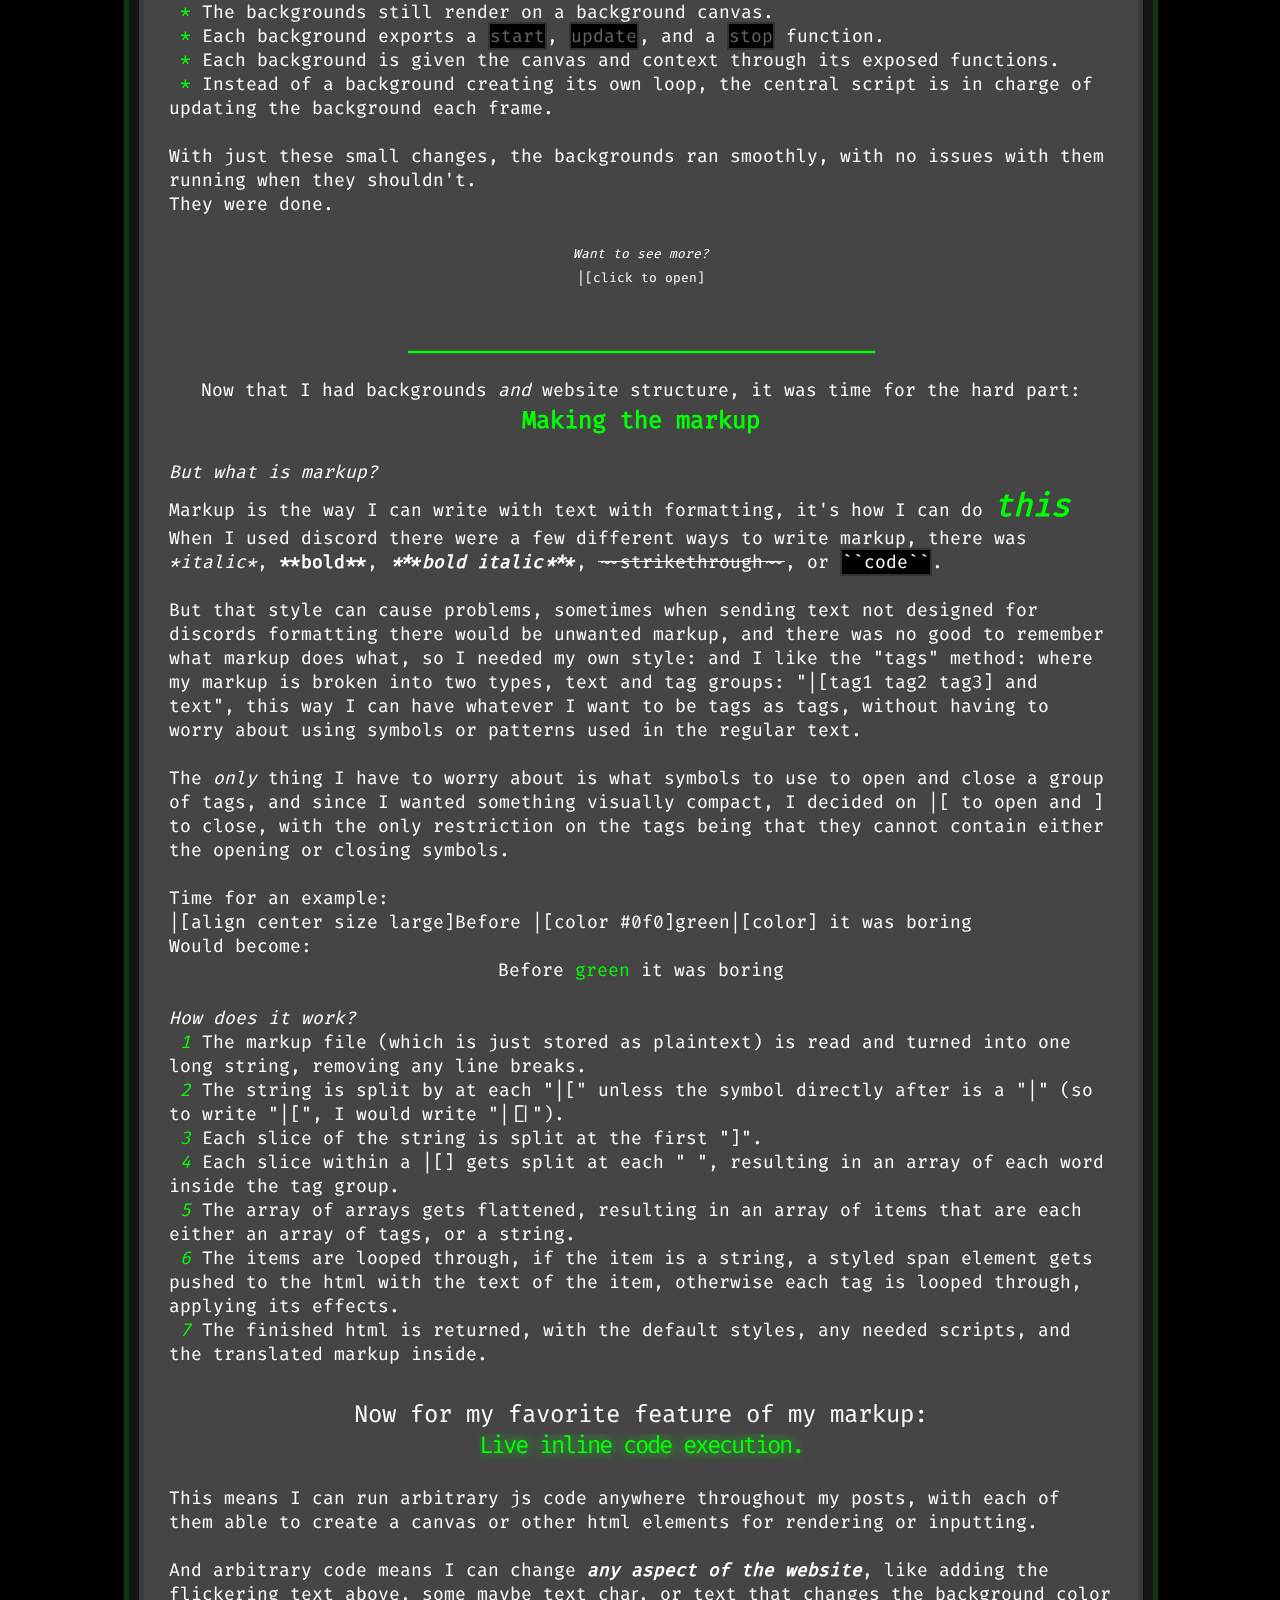
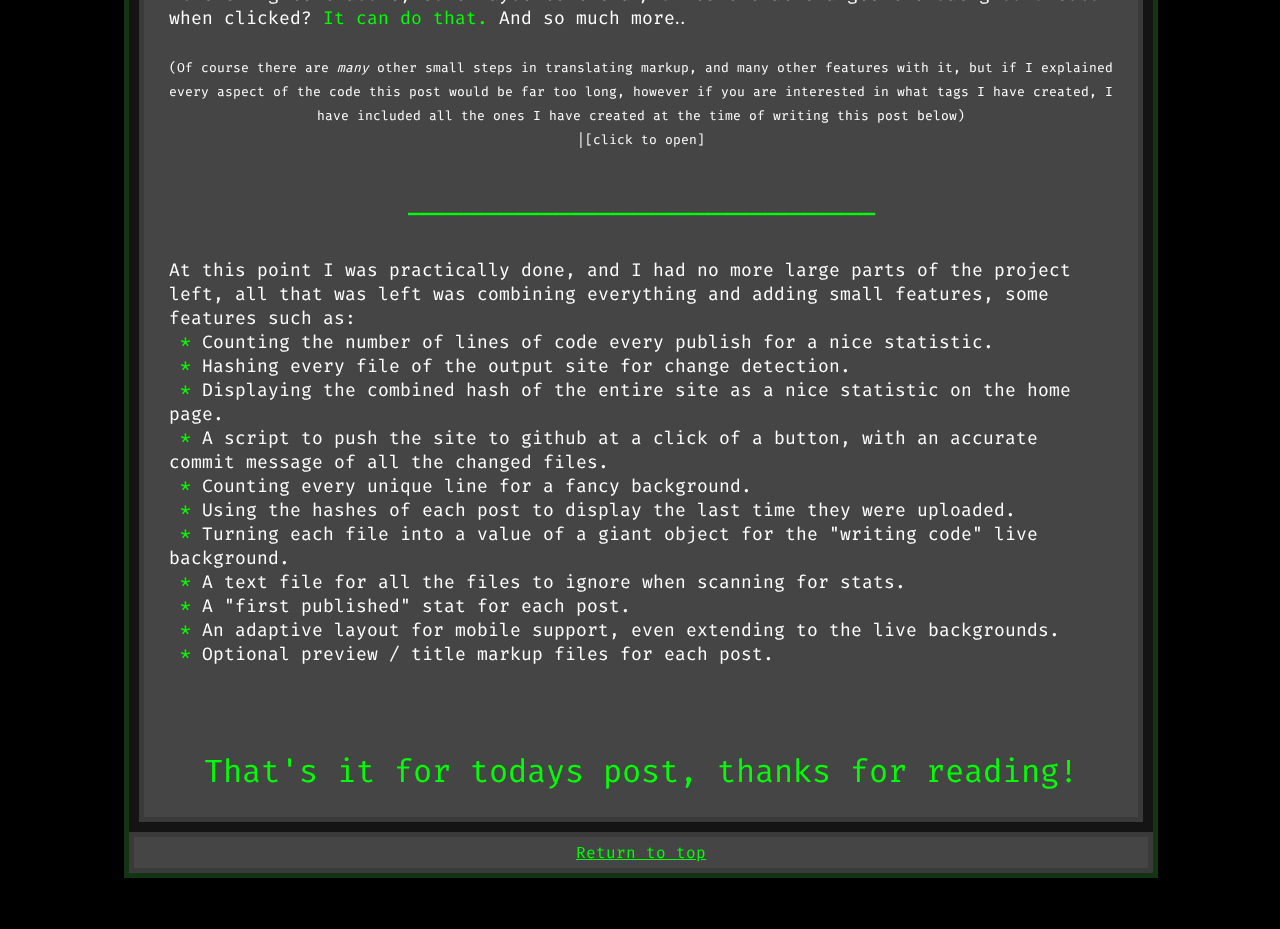
==== commit 87c4498c: "Changed 3 files: .\mem.json, .\posts\Making a custom blog\index.html, .\posts\Making a custom blog\p" ====
--- a/posts/Making a custom blog/index.html
+++ b/posts/Making a custom blog/index.html
@@ -10,20 +10,23 @@
 
     <!-- Primary Meta Tags -->
     <meta name="title" content="Making a custom blog - Jack's project hub" />
-    <meta name="description" content="I like to create posts, but have never found a good platform to do so.Follow along as I create my..." />
+    <meta name="description" content="I like to create posts, but have never found a good platform to do so.
+Follow along as I create m..." />
 
     <!-- Open Graph / Facebook -->
     <meta property="og:type" content="website" />
     <meta property="og:url" content="https://jacks-project-hub.vercel.app/posts/Making a custom blog/" />
     <meta property="og:title" content="Making a custom blog - Jack's project hub" />
-    <meta property="og:description" content="I like to create posts, but have never found a good platform to do so.Follow along as I create my..." />
+    <meta property="og:description" content="I like to create posts, but have never found a good platform to do so.
+Follow along as I create m..." />
     <meta property="og:image" content="https://jacks-project-hub.vercel.app/posts/Making a custom blog/preview.png" />
 
     <!-- Twitter -->
     <meta property="twitter:card" content="summary_large_image" />
     <meta property="twitter:url" content="https://jacks-project-hub.vercel.app/posts/Making a custom blog/" />
     <meta property="twitter:title" content="Making a custom blog - Jack's project hub" />
-    <meta property="twitter:description" content="I like to create posts, but have never found a good platform to do so.Follow along as I create my..." />
+    <meta property="twitter:description" content="I like to create posts, but have never found a good platform to do so.
+Follow along as I create m..." />
     <meta property="twitter:image" content="https://jacks-project-hub.vercel.app/posts/Making a custom blog/preview.png" />
 </head>
 
